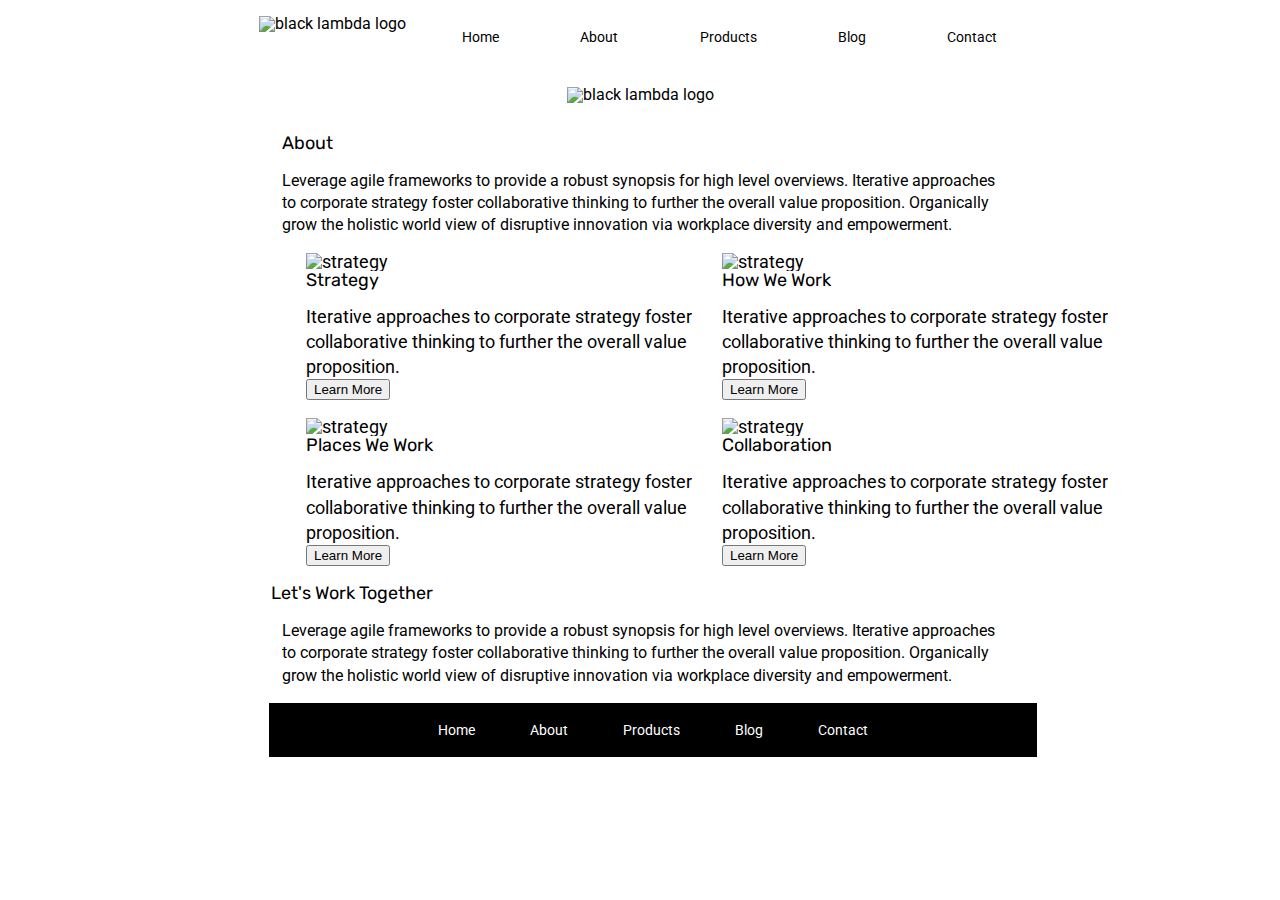
==== about.html @ 1a0fd294 "mvp for about page" ====
<!doctype html>

<html lang="en">
<head>
  <meta charset="utf-8">

  <title>Sprint Challenge - About</title>

  <link href="https://fonts.googleapis.com/css?family=Roboto|Rubik" rel="stylesheet">
  <link rel="stylesheet" href="css/index.css">

</head>

<body>
  <section>
    <div class="nav">
        <nav nav-child>
            <img class="jumbo" src="img/lambda-black.png" alt="black lambda logo" >
                <a href="index.html">Home</a>
                <a href="about.html">About</a>
                <a href="#">Products</a>
                <a href="#">Blog</a>
                <a href="#">Contact</a>
        </nav>    
    </div>
    </section>
    <div class="sec">
    <img src="img/jumbo-about.png" alt="black lambda logo" >
    </div>
    <h2 class="aboutt">About</h2>
    <div class="about">

    <p>Leverage agile frameworks to provide a robust synopsis for high level overviews.
       Iterative approaches to corporate strategy foster collaborative thinking to further the overall value proposition.
        Organically grow the holistic world view of disruptive innovation via workplace diversity and empowerment.</p>
</div>
        <section>
          <div class="start">
          <div>
    <img src="img/about-plan.png" alt="strategy">
    <h2>Strategy</h2>
    <p>Iterative approaches to corporate strategy foster collaborative thinking to further the overall value proposition.</p>
    <button type="button">Learn More</button>
    </div>
    <div>
    <img src="img/about-working.png" alt="strategy">
    <h2>How We Work</h2>
    <p>Iterative approaches to corporate strategy foster collaborative thinking to further the overall value proposition.</p>
    <button type="button">Learn More</button> 
    </div> 
     </div>
     <div class="end">
      <div>
        <img src="img/about-office.png" alt="strategy">
        <h2>Places We Work</h2>
      <p>Iterative approaches to corporate strategy foster collaborative thinking to further the overall value proposition.</p>
     <button type="button">Learn More</button>
</div>
     <div>
       <img src="img/about-meeting.png" alt="strategy">
      <h2>Collaboration</h2>
      <p>Iterative approaches to corporate strategy foster collaborative thinking to further the overall value proposition.</p>
      <button type="button">Learn More</button>
    </div>
        </div>
        </section>
        
        <h2 class="h22">Let's Work Together</h2>
        <p class="h2">Leverage agile frameworks to provide a robust synopsis for high level overviews. 
          Iterative approaches to corporate strategy foster collaborative thinking to further the overall value proposition. 
          Organically grow the holistic world view of disruptive innovation via workplace diversity and empowerment.</p>
      <footer>
        <nav>
          <a href="index.html">Home</a>
          <a href="about.html">About</a>
          <a href="#">Products</a>
          <a href="#">Blog</a>
          <a href="#">Contact</a>
        </nav>
      </footer>
      
</body>
</html>
---- css/index.css ----
/* http://meyerweb.com/eric/tools/css/reset/ 
   v2.0 | 20110126
   License: none (public domain)
*/

html, body, div, span, applet, object, iframe,
h1, h2, h3, h4, h5, h6, p, blockquote, pre,
a, abbr, acronym, address, big, cite, code,
del, dfn, em, img, ins, kbd, q, s, samp,
small, strike, strong, sub, sup, tt, var,
b, u, i, center,
dl, dt, dd, ol, ul, li,
fieldset, form, label, legend,
table, caption, tbody, tfoot, thead, tr, th, td,
article, aside, canvas, details, embed, 
figure, figcaption, footer, header, hgroup, 
menu, nav, output, ruby, section, summary,
time, mark, audio, video {
	margin: 0;
	padding: 0;
	border: 0;
	font-size: 100%;
	font: inherit;
	vertical-align: baseline;
}
/* HTML5 display-role reset for older browsers */
article, aside, details, figcaption, figure, 
footer, header, hgroup, menu, nav, section {
	display: block;
}
body {
	line-height: 1;
}
ol, ul {
	list-style: none;
}
blockquote, q {
	quotes: none;
}
blockquote:before, blockquote:after,
q:before, q:after {
	content: '';
	content: none;
}
table {
	border-collapse: collapse;
	border-spacing: 0;
}

* {
    box-sizing: border-box;
}

html, body {
    height: 100%;
    font-family: 'Roboto', sans-serif;
}

h1, h2, h3, h4, h5 {
    font-size: 18px;
    margin-bottom: 15px;
    font-family: 'Rubik', sans-serif;
}

p {
    line-height: 1.4;
}

.container {
    width: 800px;
    margin: 0 auto;
}

.top-content {
    display: flex;
    flex-wrap: wrap;
    justify-content: space-evenly;
    margin-bottom: 20px;
    border-bottom: 1px dashed black;
}

.top-content .text-container {
    width: 48%;
    padding: 0 1%;
    padding-bottom: 20px;  
}

.middle-content {
    margin-bottom: 20px;
    border-bottom: 1px dashed black;
}

.middle-content h2 {
    padding: 0 2%;
    margin-bottom: 0;
}

.middle-content .boxes {
    display: flex;
    flex-wrap: wrap;
    justify-content: space-evenly;
}

.middle-content .boxes .box {
    width: 12.5%;
    height: 100px;
    background: black;
    margin: 20px 2.5%;
    color: white;
    display: flex;
    align-items: center;
    justify-content: center;
}

.bottom-content {
    display: flex;
    margin: 0 2% 20px;
    justify-content: space-around;
}

.bottom-content .text-container {
    padding-right: 4%;
}

.bottom-content .text-container:last-child {
    padding-right: 0;
}

footer {
    width: 100%;
    background: black;
}

footer nav {
    width: 60%;
    display: flex;
    justify-content: space-between;
    align-items: center;
    padding: 20px 2%;
    font-size: 14px;
}

footer nav a {
    color: white;
    text-decoration: none;
}
nav{
    display: flex;
    justify-content: center;
}
.nav a{
    display: flex;
    justify-content: space-between;
    align-items: center;
    padding: 15px 2%;
    margin: 15px;
    font-size: 14px;
    text-decoration: none;
    color: black;
    
}

.jumbo{
padding: 1em;
}

.sec{
    display: flex;
    justify-content: center;
    padding: 1%;
}
.box1{
    width: 12.5%;
    height: 100px;
    background: teal;
    margin: 20px 2.5%;
    color: white;
    display: flex;
    align-items: center;
    justify-content: center;
} 
.box2{
    width: 12.5%;
    height: 100px;
    background: gold;
    margin: 20px 2.5%;
    color: white;
    display: flex;
    align-items: center;
    justify-content: center;
} 
.box3{
    width: 12.5%;
    height: 100px;
    background: cadetblue;
    margin: 20px 2.5%;
    color: white;
    display: flex;
    align-items: center;
    justify-content: center;
} 
.box4{
    width: 12.5%;
    height: 100px;
    background: coral;
    margin: 20px 2.5%;
    color: white;
    display: flex;
    align-items: center;
    justify-content: center;
} .box5{
    width: 12.5%;
    height: 100px;
    background: crimson;
    margin: 20px 2.5%;
    color: white;
    display: flex;
    align-items: center;
    justify-content: center;
} 
.box6{
    width: 12.5%;
    height: 100px;
    background: forestgreen;
    margin: 20px 2.5%;
    color: white;
    display: flex;
    align-items: center;
    justify-content: center;
} 
.box7{
    width: 12.5%;
    height: 100px;
    background: darkorchid;
    margin: 20px 2.5%;
    color: white;
    display: flex;
    align-items: center;
    justify-content: center;
} 
.box8{
    width: 12.5%;
    height: 100px;
    background: hotpink;
    margin: 20px 2.5%;
    color: white;
    display: flex;
    align-items: center;
    justify-content: center;
} 
.box9{
    width: 12.5%;
    height: 100px;
    background: indigo;
    margin: 20px 2.5%;
    color: white;
    display: flex;
    align-items: center;
    justify-content: center;
} 
.box10{
    width: 12.5%;
    height: 100px;
    background: dodgerblue;
    margin: 20px 2.5%;
    color: white;
    display: flex;
    align-items: center;
    justify-content: center;
} 
.start{
    display: flex;
    width: 65%;
    justify-content: center;
    margin-left: 17em;
    margin-bottom: 1em;
    font-size: 18px;
   
}
.end{
    display: flex;
    width: 65%;
    justify-content: center;
    margin-left: 17em;
    font-size: 18px;   
}
.about{
    width: 57%;
    display: flex;
    justify-content: center;
    margin: 1em;  
    margin-left: 22%;
}
.aboutt{
    width: 10%;
    display: flex;
    justify-content: center;
    margin: 1em;  
    margin-left:19%;
}
.h2{
    width: 57%;
    display: flex;
    justify-content: center;
    margin: 1em;  
    margin-left: 22%;
}
.h22{
    width: 57%;
    display: flex;
    justify-content: center;
    margin: 1em;  
    margin-left: -1%;
}

.foot ,footer{
    display: flex;
    justify-content: center;
    width: 60%;
    margin-left:21% ;

}
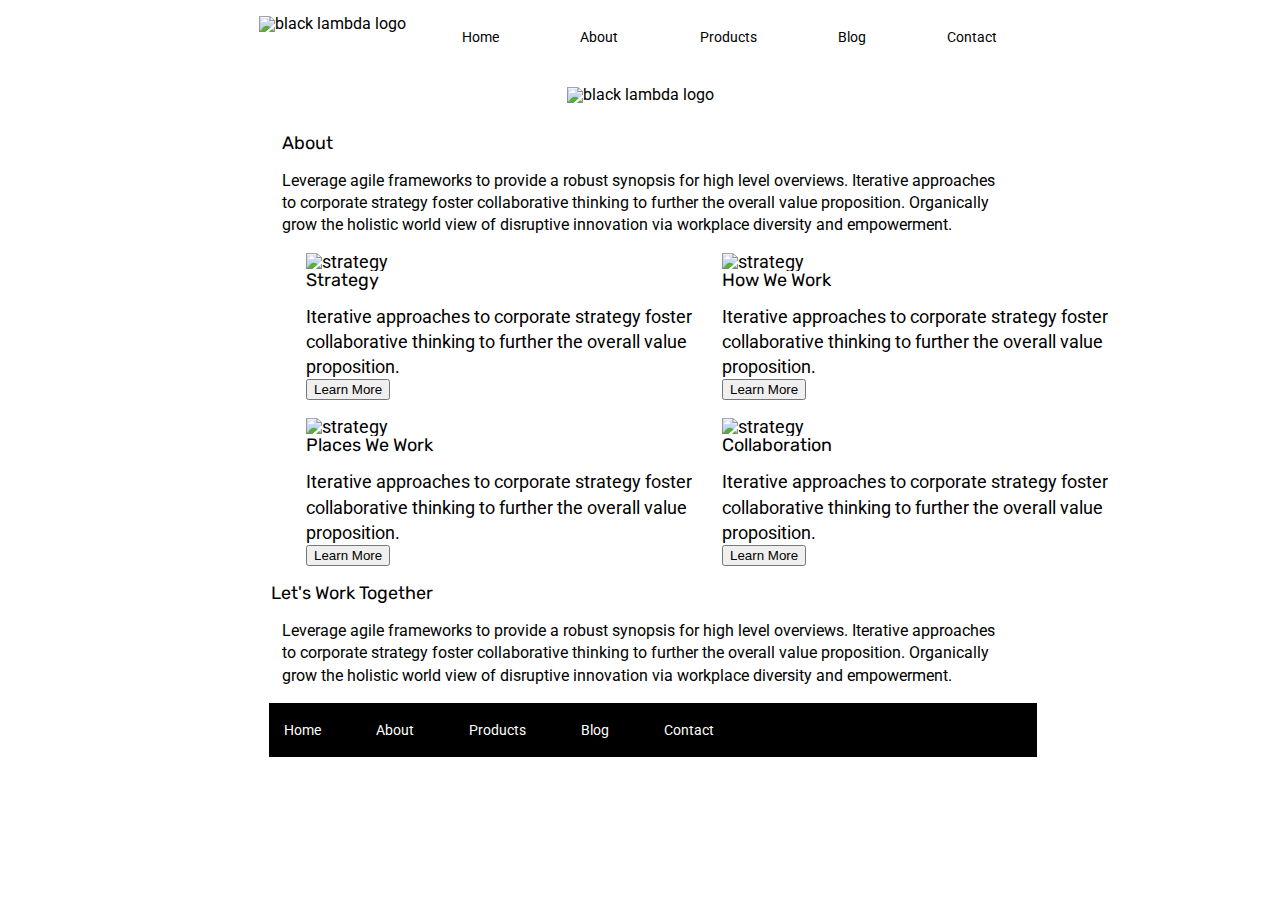
==== commit a4da0621: "added stretch goals" ====
--- a/about.html
+++ b/about.html
@@ -66,10 +66,11 @@
         </section>
         
         <h2 class="h22">Let's Work Together</h2>
-        <p class="h2">Leverage agile frameworks to provide a robust synopsis for high level overviews. 
-          Iterative approaches to corporate strategy foster collaborative thinking to further the overall value proposition. 
-          Organically grow the holistic world view of disruptive innovation via workplace diversity and empowerment.</p>
-      <footer>
+        <p class="h2">Leverage agile frameworks to provide a robust synopsis for high level overviews.
+          Iterative approaches to corporate strategy foster collaborative thinking to further the overall value proposition.
+           Organically grow the holistic world view of disruptive innovation via workplace diversity and empowerment.</p>
+      <footer class="foot">
+        
         <nav>
           <a href="index.html">Home</a>
           <a href="about.html">About</a>
@@ -77,6 +78,7 @@
           <a href="#">Blog</a>
           <a href="#">Contact</a>
         </nav>
+       
       </footer>
       
 </body>
--- a/css/index.css
+++ b/css/index.css
@@ -125,9 +125,12 @@
 .bottom-content .text-container:last-child {
     padding-right: 0;
 }
-
+.foot{
+    width: 60%;
+    margin-left: 21%;
+}
 footer {
-    width: 100%;
+    
     background: black;
 }
 
@@ -140,7 +143,7 @@
     font-size: 14px;
 }
 
-footer nav a {
+ nav a {
     color: white;
     text-decoration: none;
 }
@@ -268,7 +271,7 @@
     align-items: center;
     justify-content: center;
 } 
-.start{
+.start{ /* brokenup into 2 sections so i can flex items*/ 
     display: flex;
     width: 65%;
     justify-content: center;
@@ -277,7 +280,7 @@
     font-size: 18px;
    
 }
-.end{
+.end{   /* brokenup into 2 sections so i can flex items */ 
     display: flex;
     width: 65%;
     justify-content: center;
@@ -312,11 +315,3 @@
     margin: 1em;  
     margin-left: -1%;
 }
-
-.foot ,footer{
-    display: flex;
-    justify-content: center;
-    width: 60%;
-    margin-left:21% ;
-
-}